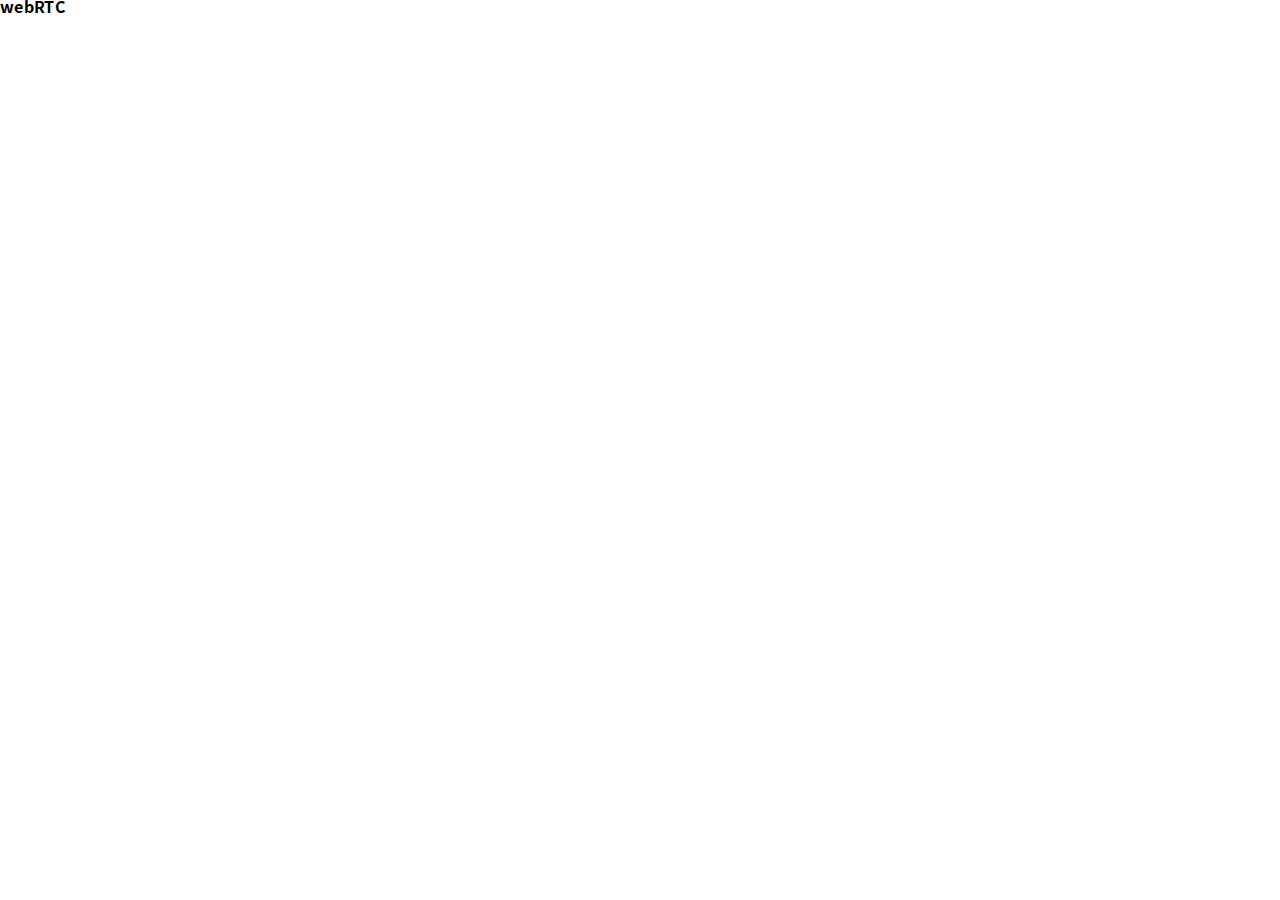
==== case18_webrtc/practice/index.html @ 11038bad "toy project setting" ====
<!DOCTYPE html>
<html lang="ko">
  <head>
    <meta charset="UTF-8" />
    <meta
      name="viewport"
      content="width=device-width, initial-scale=1.0, user-scalable=no, viewport-fit=cover"
    />
    <title>webRTC</title>
    <link rel="stylesheet" href="../../utils/reset.css">
    <link rel="stylesheet" href="style.css" />
  </head>

  <body>
    <main>
      <h1>webRTC</h1>
      <section></section>
    </main>
    <script src="script.js"></script>
  </body>
</html>
---- case18_webrtc/practice/style.css ----
/* No CSS */
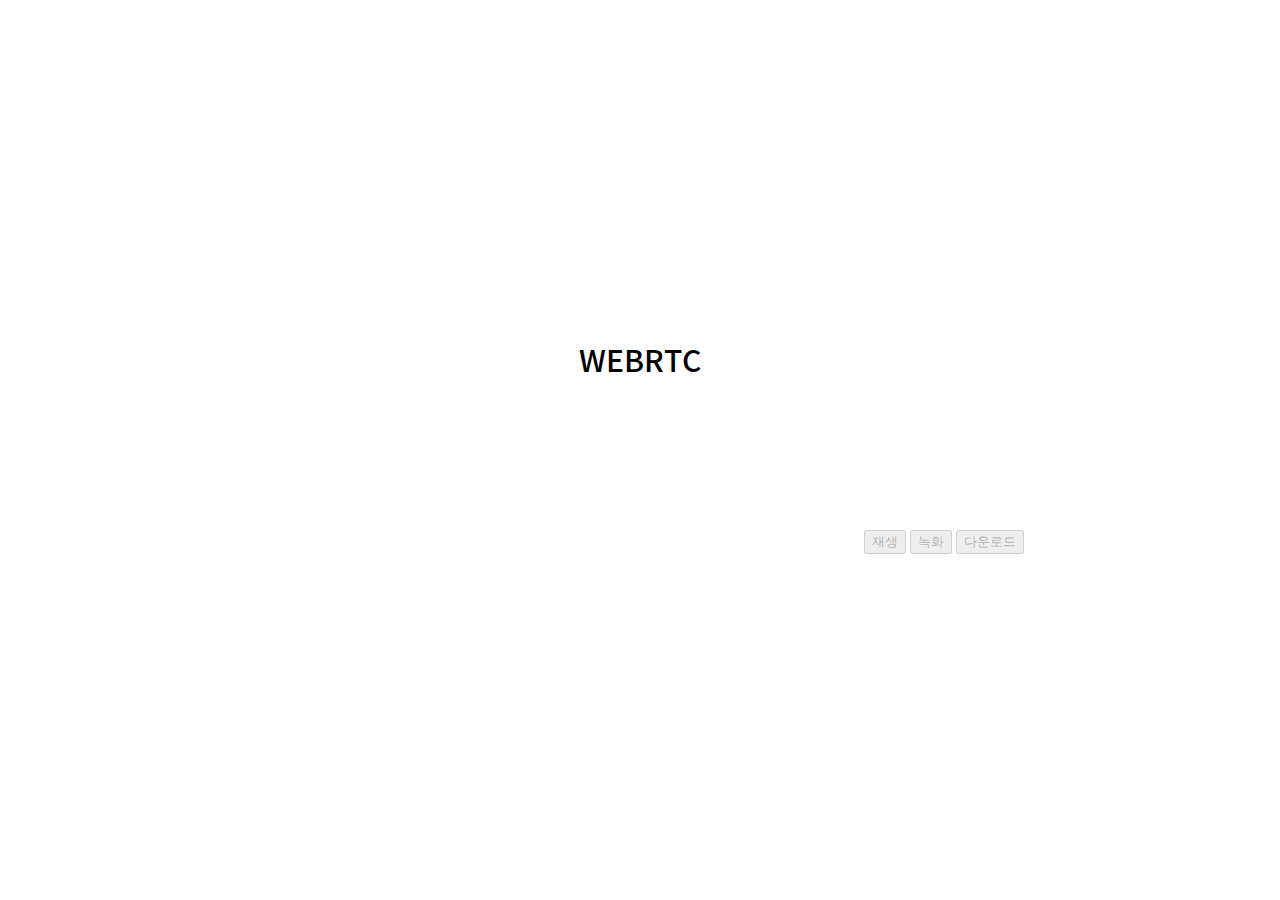
==== commit 05d3ff16: "webrtc" ====
--- a/case18_webrtc/practice/index.html
+++ b/case18_webrtc/practice/index.html
@@ -14,7 +14,13 @@
   <body>
     <main>
       <h1>webRTC</h1>
-      <section></section>
+      <section class="webrtc">
+        <video src="" class="played" autoplay muted></video>
+        <video src="" class="record" autoplay loop></video>
+        <button type="button" class="btn_play" disabled>재생</button>
+        <button type="button" class="btn_record" disabled>녹화</button>
+        <button type="button" class="btn_download" disabled>다운로드</button>
+      </section>
     </main>
     <script src="script.js"></script>
   </body>
--- a/case18_webrtc/practice/style.css
+++ b/case18_webrtc/practice/style.css
@@ -1 +1,27 @@
-/* No CSS */+@charset "utf-8";
+
+.blind {
+  text-indent: -9999px;
+  overflow: hidden;
+}
+
+main {
+  display: flex;
+  flex-direction: column;
+  align-items: center;
+  justify-content: center;
+  width: 100%;
+  height: 100vh;
+  padding: 30px;
+  -webkit-user-select: none;
+     -moz-user-select: none;
+      -ms-user-select: none;
+          user-select: none;
+}
+
+h1 {
+  margin-bottom: 20px;
+  font-size: 30px;
+  font-weight: 500;
+  text-transform: uppercase;
+}